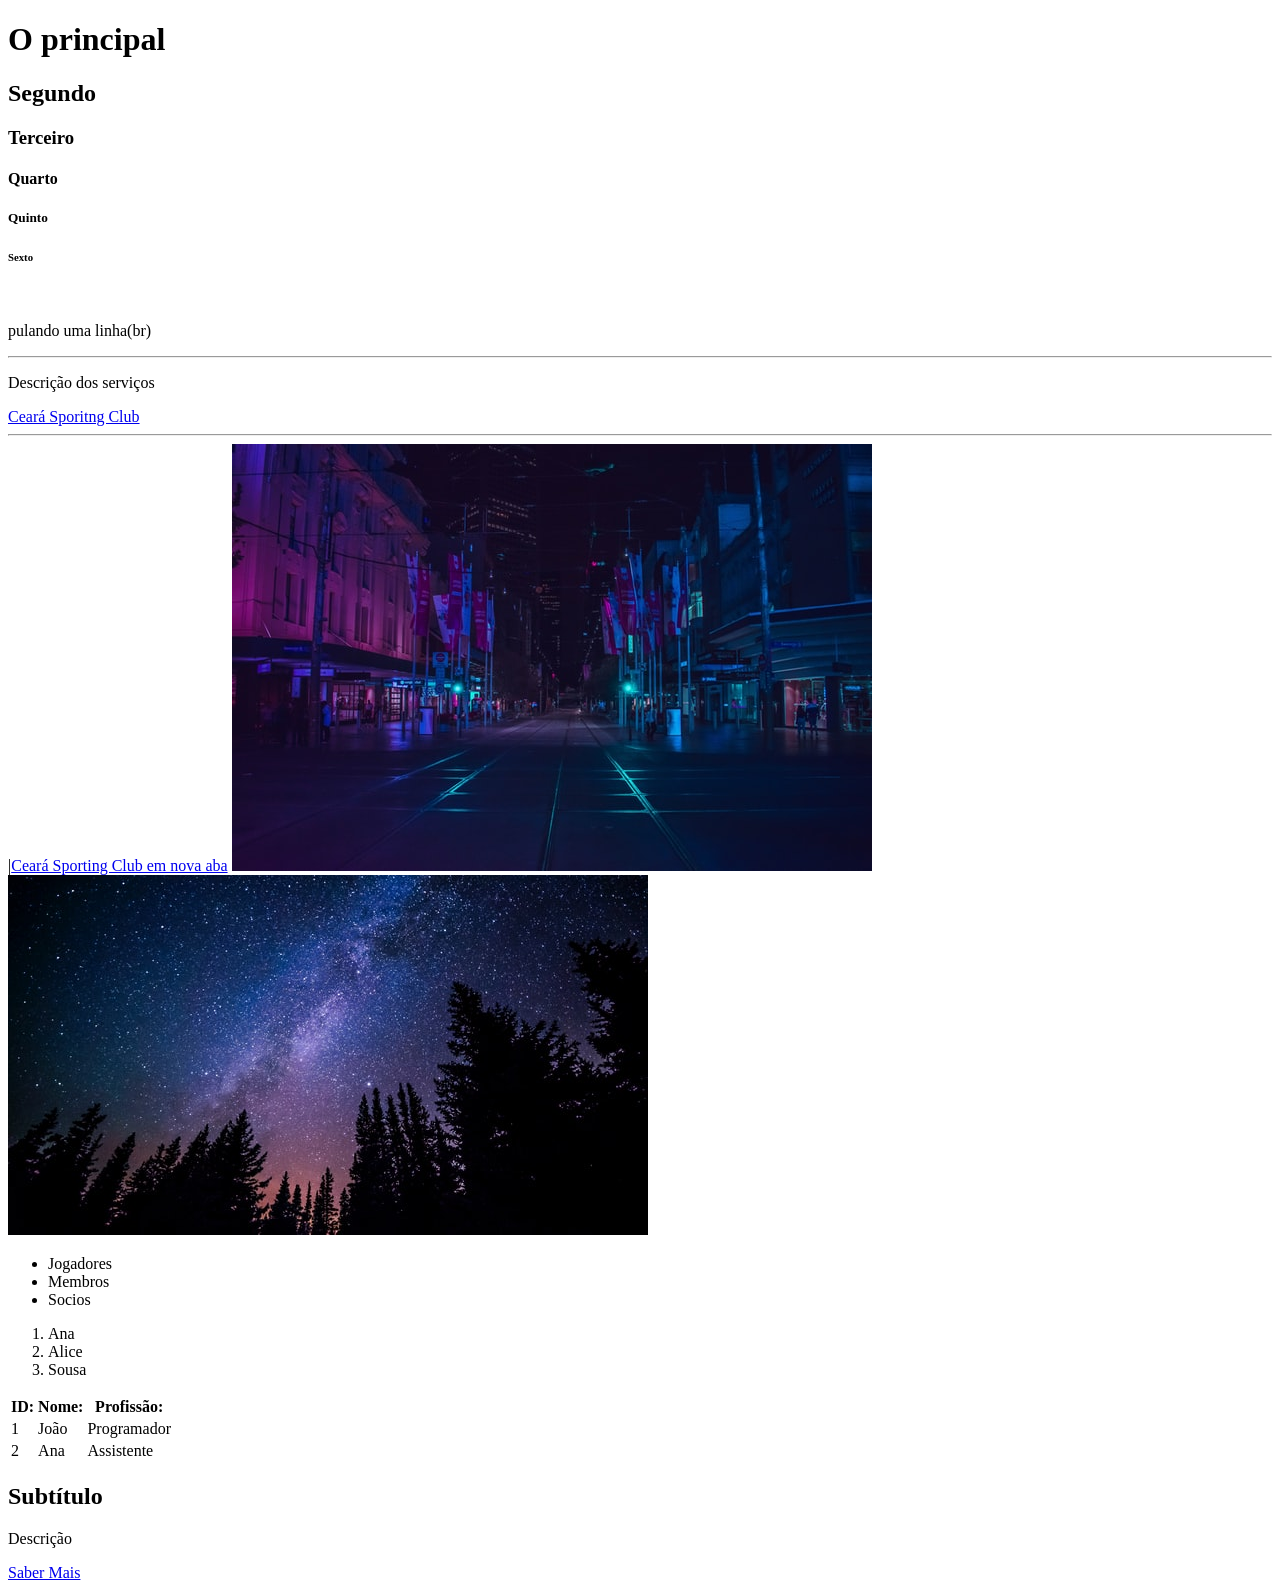
==== 2-HTML/index.html @ 6065f409 "primeiro contato com html" ====
<!DOCTYPE html>
<html>
    <head>
        <title>Ceará</title>
    </head>
    <body>

        <h1>O principal</h1>
        <h2>Segundo</h2>
        <h3>Terceiro</h3>
        <h4>Quarto</h4>
        <h5>Quinto</h5>
        <h6>Sexto</h6>
        <!-- pular uma linha -->
        <br>
        <p>pulando uma linha(br)</p>
        <!-- linha vertical -->
        <hr> 
        <!-- parágrafo -->
        <p>Descrição dos serviços</p>
        <!-- atributos -->
       <a href="https://www.cearasc.com/">Ceará Sporitng Club</a>
       <hr>
       <!-- abrir nova aba -->
        |<a href="https://www.cearasc.com/" target="_blank">Ceará Sporting Club em nova aba</a>
        <!-- IMAGENS -->
        <img src="img/city.jpg"/>
        <!-- atributo alt -->
         <img src="img/nature.jpg"alt="noite estrelada na floresta"/>
         <!-- listas não ordenadas -->
          <ul>
            <li>Jogadores</li>
            <li>Membros</li>
            <li>Socios</li>
          </ul>
          <!-- listas ordenadas -->
           <ol>
            <li>Ana</li>
            <li>Alice</li>
            <li>Sousa</li>
           </ol>
           <!-- tabelas -->
            <table>
                <tr>
                    <th>ID:</th>
                    <th>Nome:</th>
                    <th>Profissão:</th>
                </tr>
                <tr>
                    <td>1</td>
                    <td>João</td>
                    <td>Programador</td>
                </tr>
                <tr>
                    <td>2</td>
                    <td>Ana</td>
                    <td>Assistente</td>
                </tr>
            </table>
            <!-- DIV -->
             <div>
                <h2>Subtítulo</h2>
                <p>Descrição</p>
                <a href="#">Saber Mais</a>
             </div>
    </body>
</html>
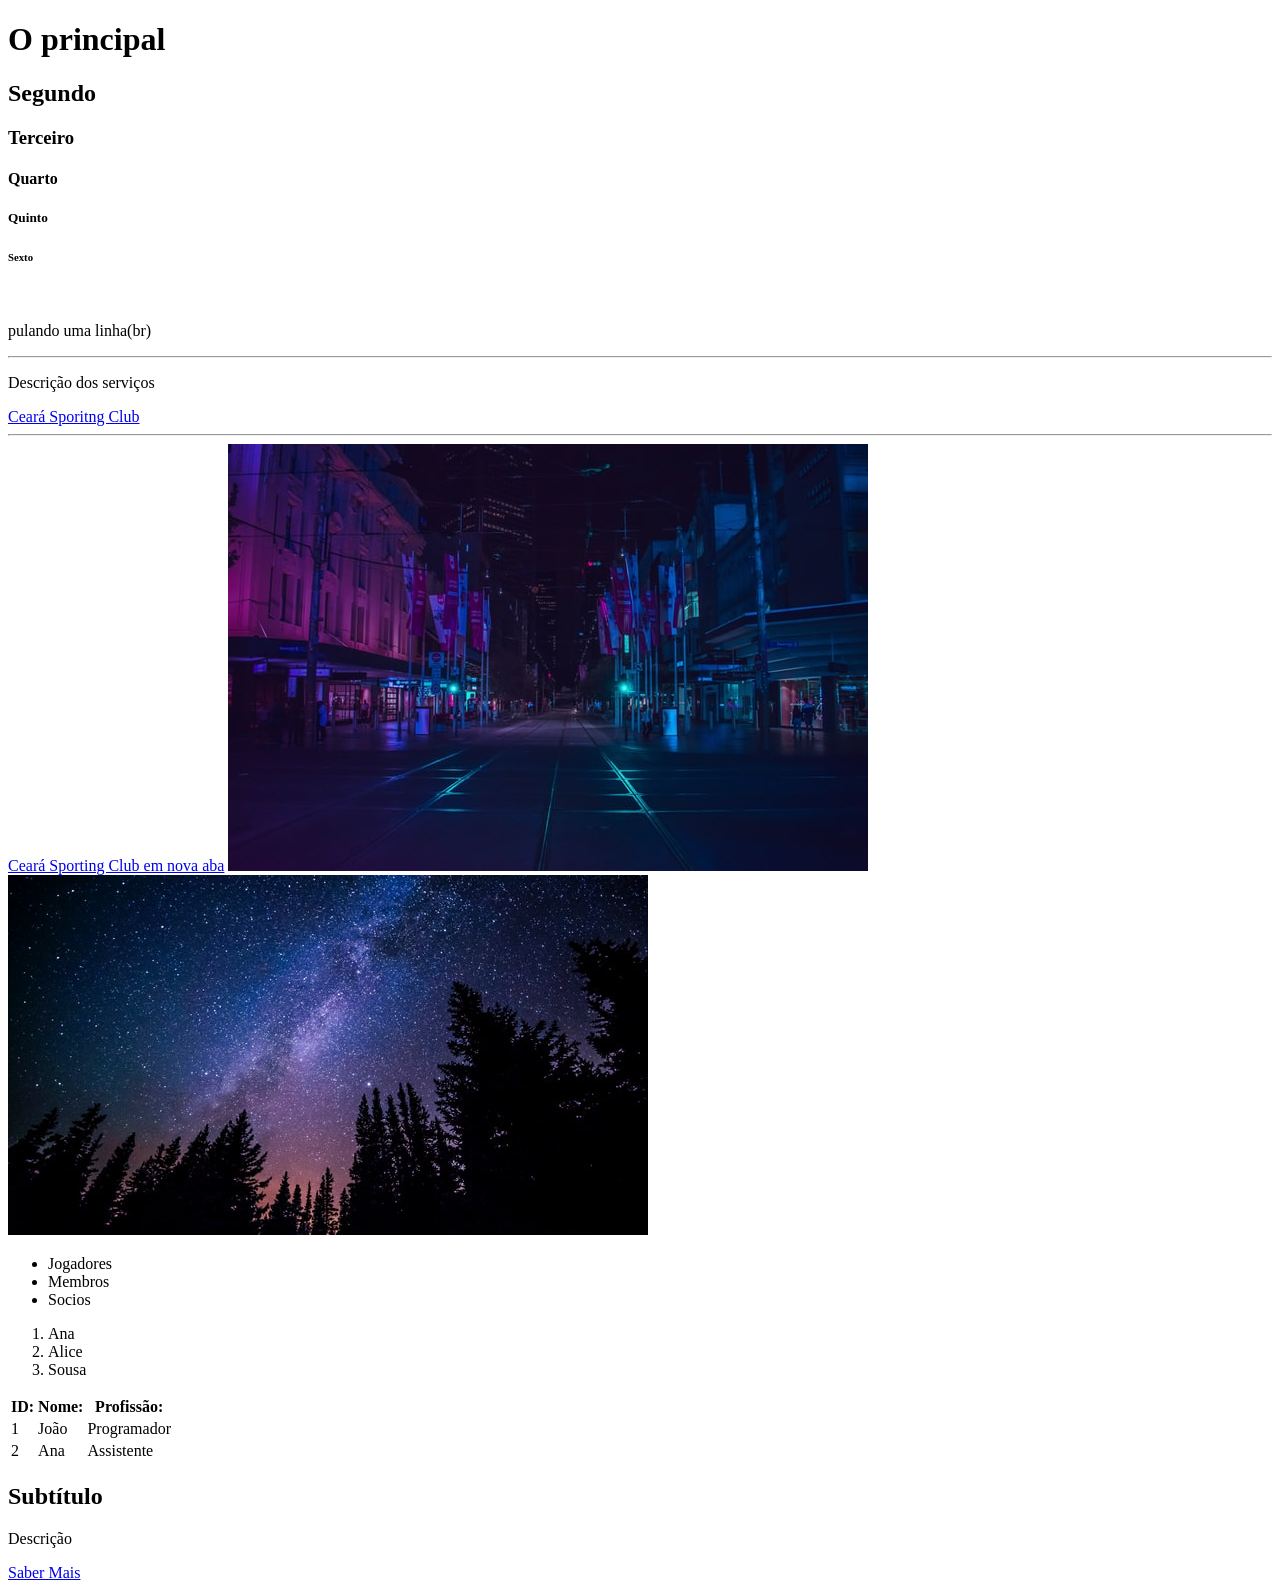
==== commit e6c2a4a3: "primeiros contatos com front / desafio rapido html" ====
--- a/2-HTML/index.html
+++ b/2-HTML/index.html
@@ -22,7 +22,7 @@
        <a href="https://www.cearasc.com/">Ceará Sporitng Club</a>
        <hr>
        <!-- abrir nova aba -->
-        |<a href="https://www.cearasc.com/" target="_blank">Ceará Sporting Club em nova aba</a>
+        <a href="https://www.cearasc.com/" target="_blank">Ceará Sporting Club em nova aba</a>
         <!-- IMAGENS -->
         <img src="img/city.jpg"/>
         <!-- atributo alt -->
